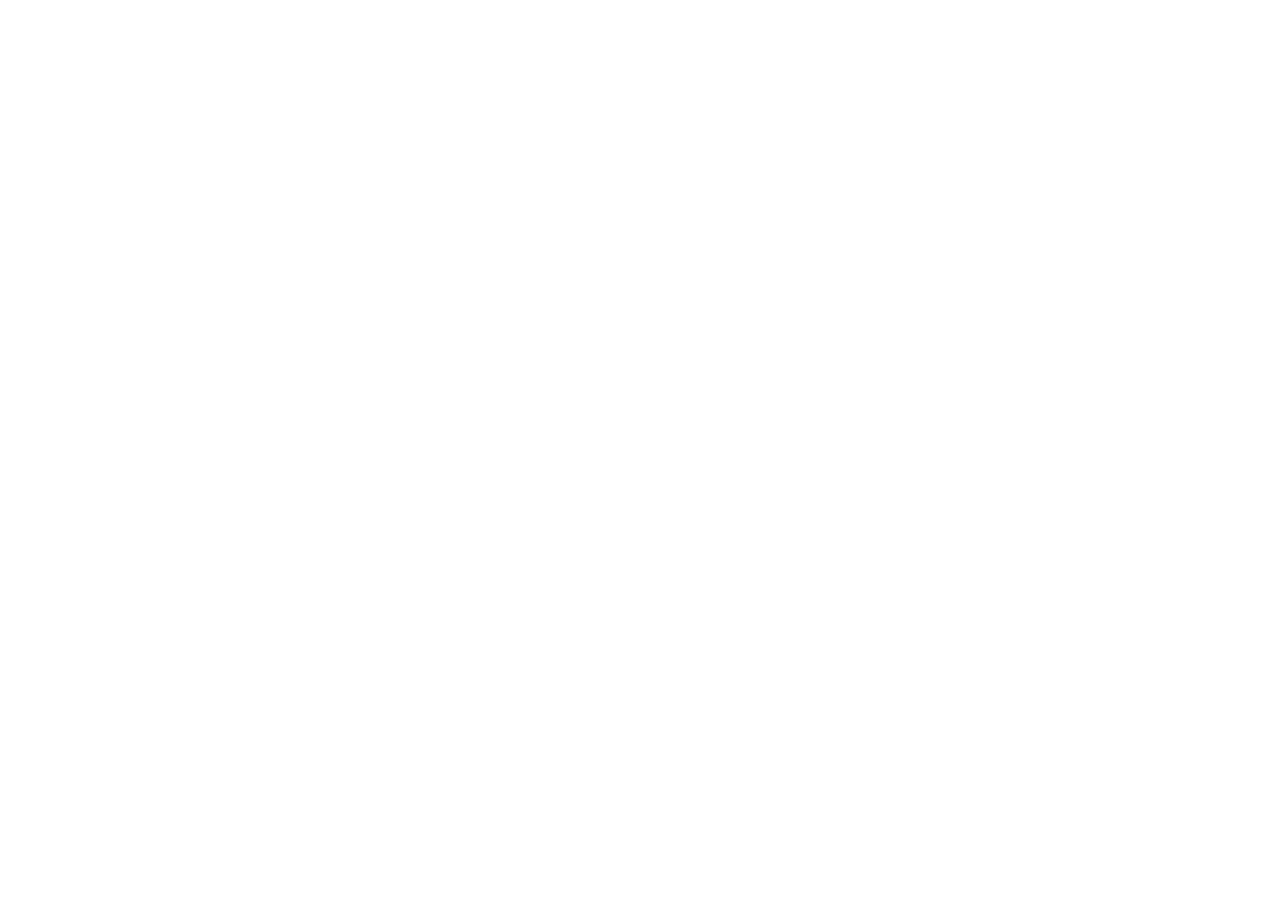
==== rpg-battle-game-frontend/create.html @ 06eff3de "add: create.html" ====
<!DOCTYPE html>
<html lang="en">

<head>
    <meta charset="UTF-8">
    <meta name="viewport" content="width=device-width, initial-scale=1.0">
    <title>Document</title>
    <link href="https://cdn.jsdelivr.net/npm/bootstrap@5.3.3/dist/css/bootstrap.min.css" rel="stylesheet"
        integrity="sha384-QWTKZyjpPEjISv5WaRU9OFeRpok6YctnYmDr5pNlyT2bRjXh0JMhjY6hW+ALEwIH" crossorigin="anonymous">
    <link href="/styles/style.css" rel="stylesheet">
</head>

<body class="background-image">

</body>

</html>
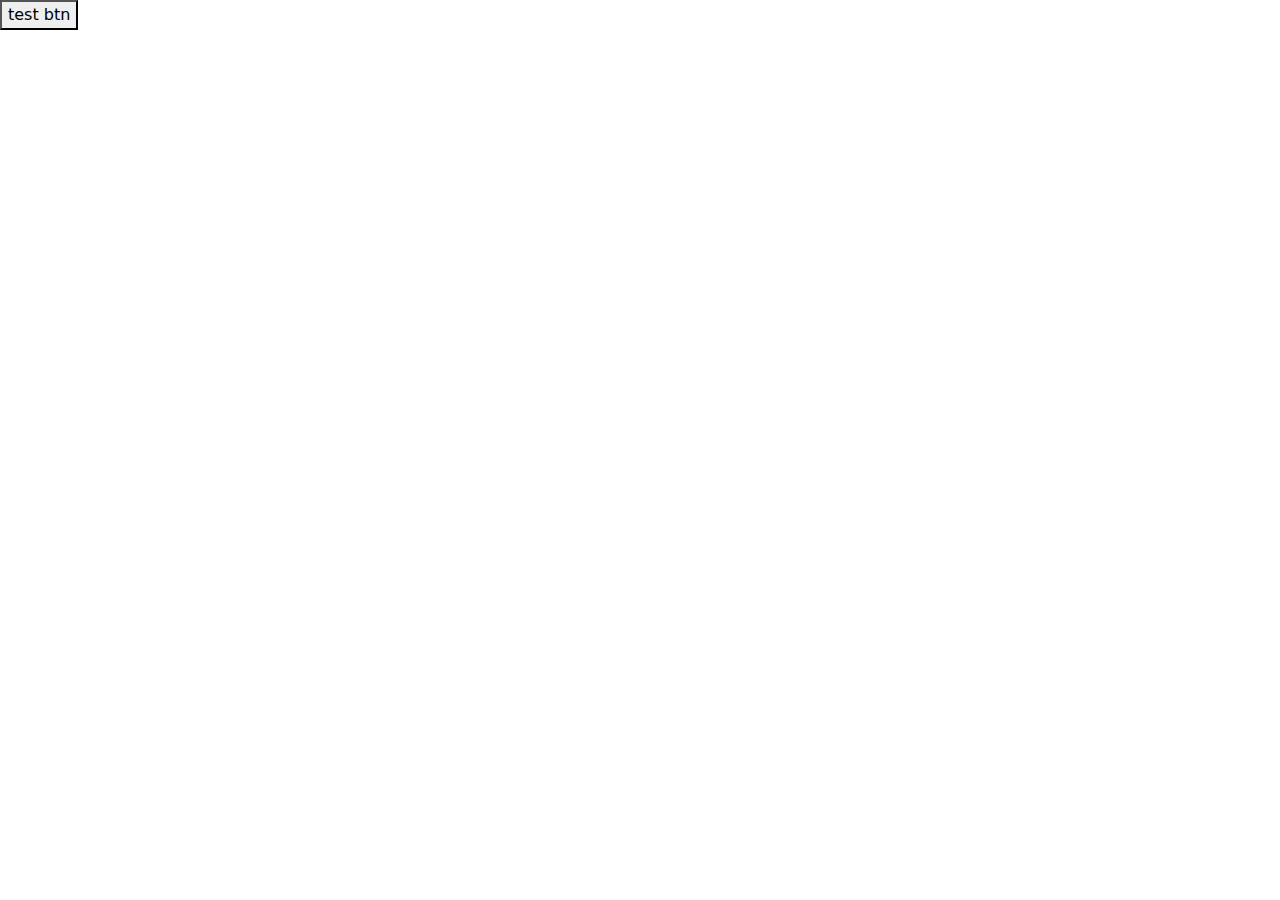
==== commit a4f54042: "add: test button and script" ====
--- a/rpg-battle-game-frontend/create.html
+++ b/rpg-battle-game-frontend/create.html
@@ -11,7 +11,8 @@
 </head>
 
 <body class="background-image">
-
+    <button id="testBtn">test btn</button>
+    <script src="/js/create.js" type="module"></script>
 </body>
 
 </html>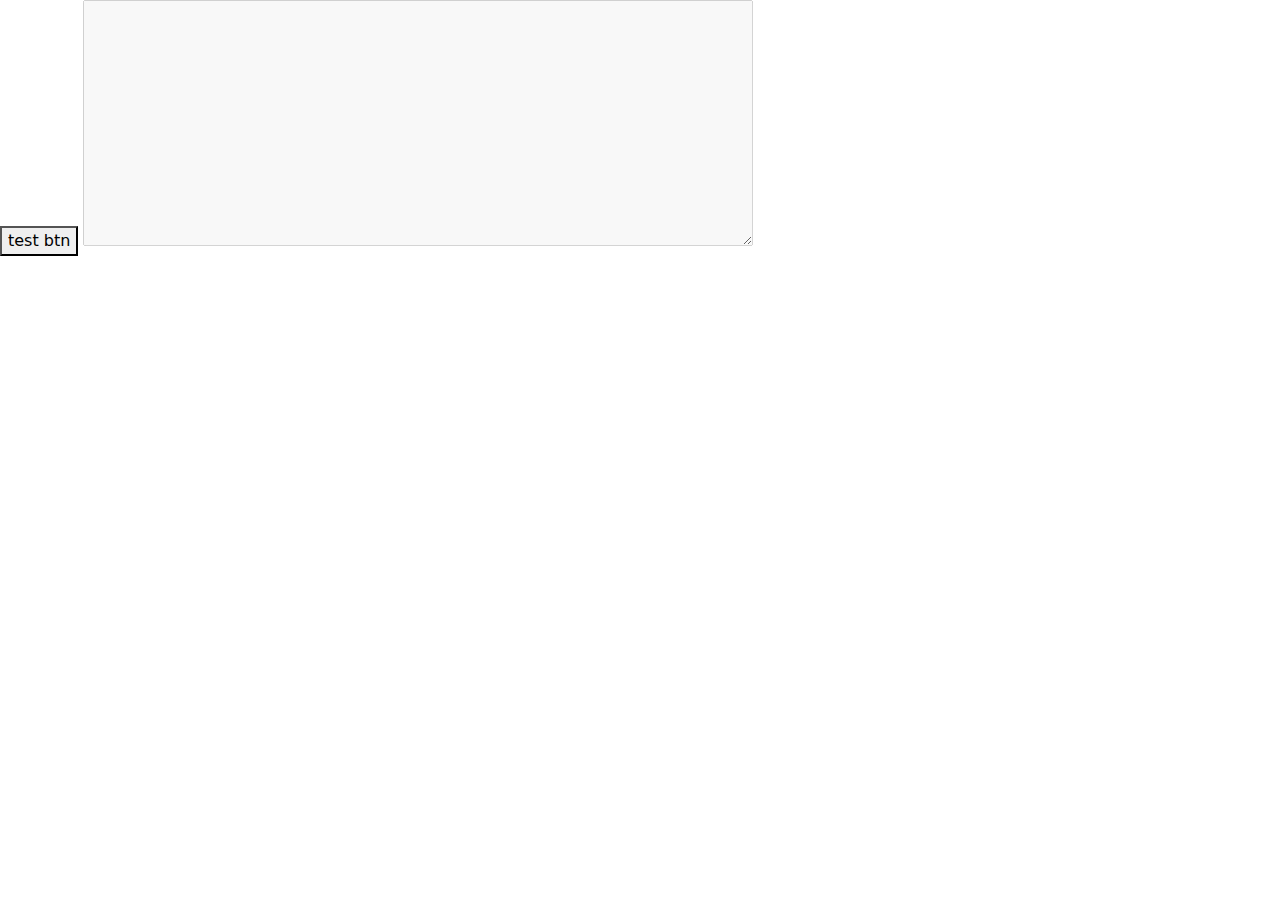
==== commit 26102868: "add: log textarea" ====
--- a/rpg-battle-game-frontend/create.html
+++ b/rpg-battle-game-frontend/create.html
@@ -12,6 +12,7 @@
 
 <body class="background-image">
     <button id="testBtn">test btn</button>
+    <textarea id="log" rows="10" cols="80" disabled></textarea>
     <script src="/js/create.js" type="module"></script>
 </body>
 
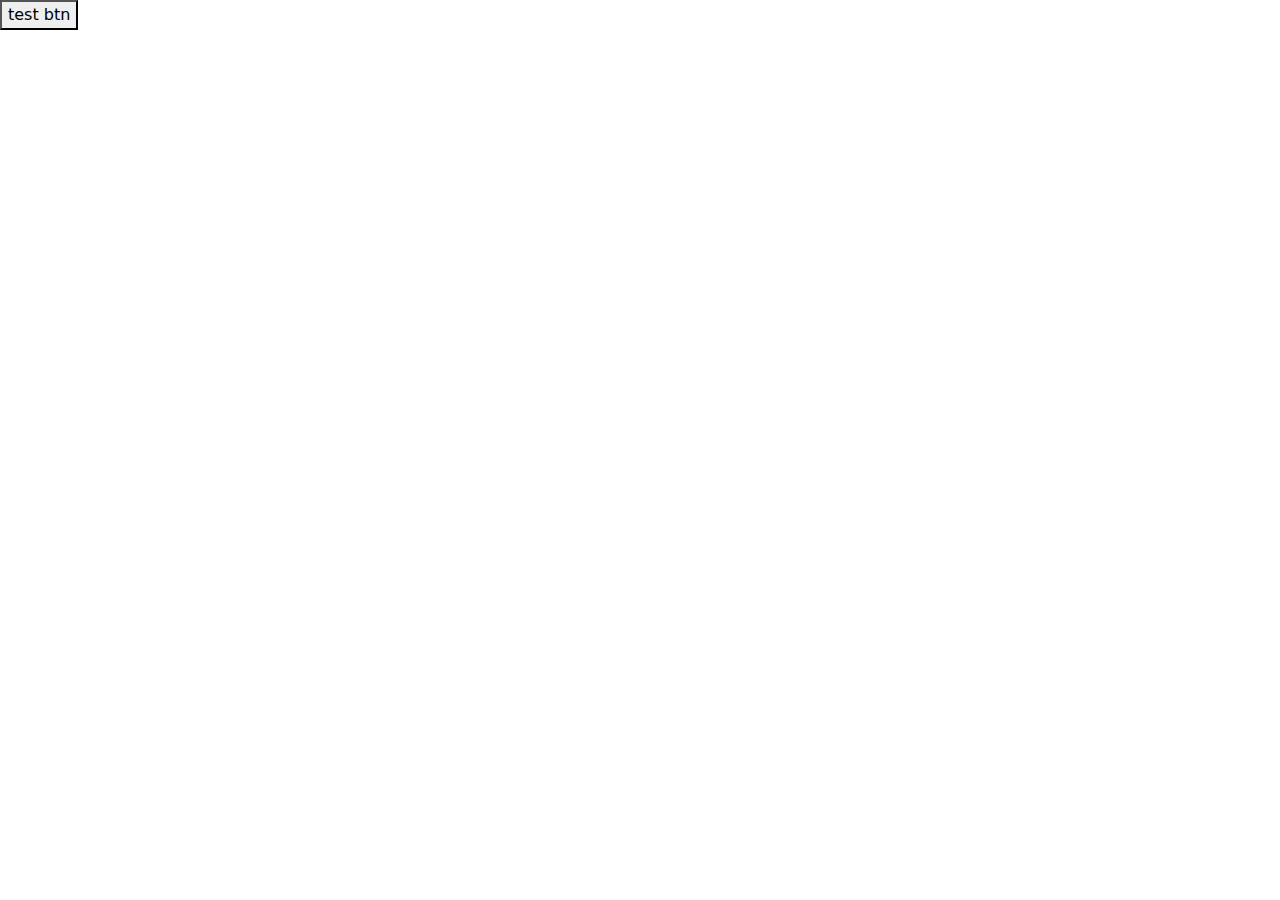
==== commit 0a47dc2d: "removed textarea" ====
--- a/rpg-battle-game-frontend/create.html
+++ b/rpg-battle-game-frontend/create.html
@@ -12,7 +12,6 @@
 
 <body class="background-image">
     <button id="testBtn">test btn</button>
-    <textarea id="log" rows="10" cols="80" disabled></textarea>
     <script src="/js/create.js" type="module"></script>
 </body>
 
